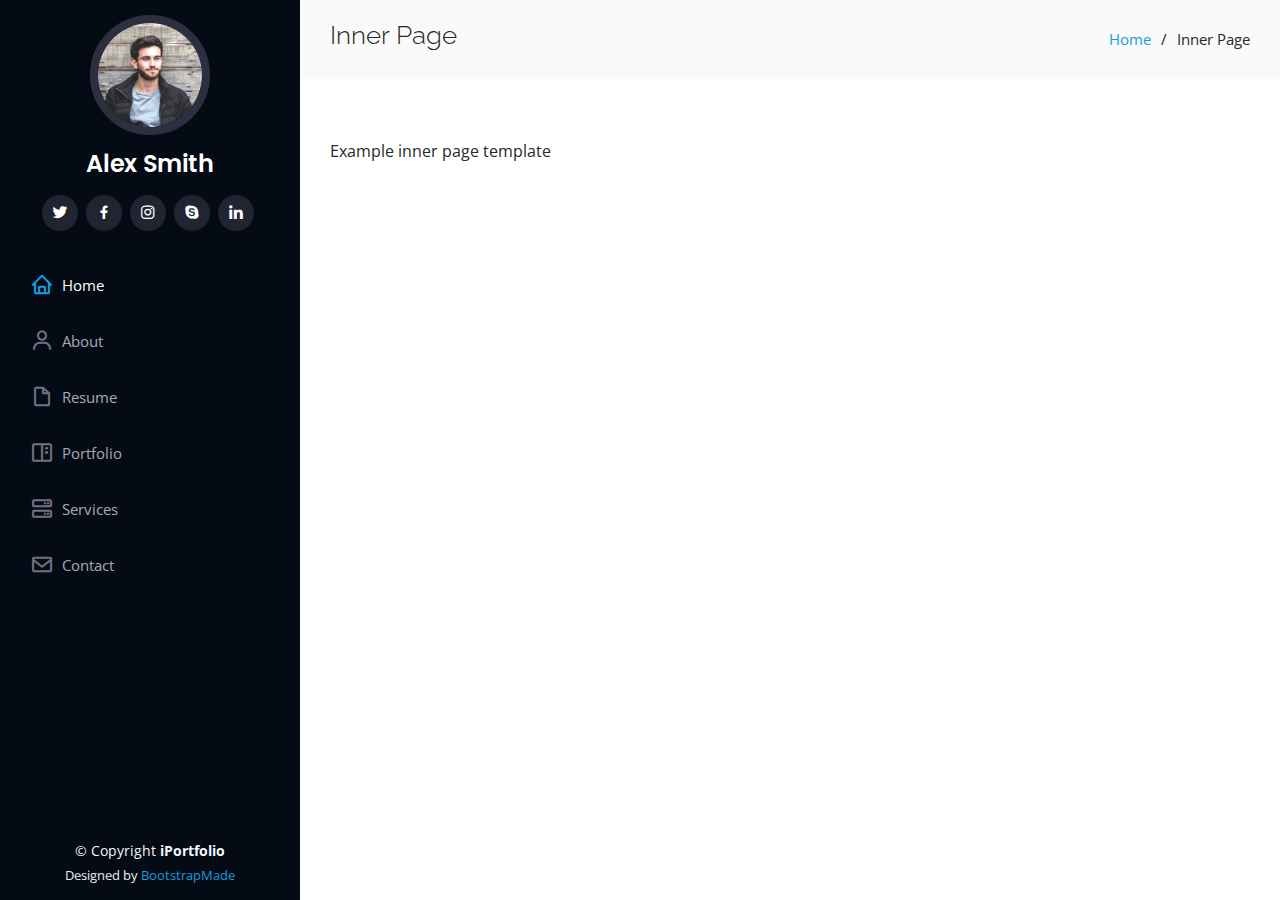
==== inner-page.html @ 5a986187 "Initial commit" ====
<!DOCTYPE html>
<html lang="en">

<head>
  <meta charset="utf-8">
  <meta content="width=device-width, initial-scale=1.0" name="viewport">

  <title>Inner Page - iPortfolio Bootstrap Template</title>
  <meta content="" name="description">
  <meta content="" name="keywords">

  <!-- Favicons -->
  <link href="assets/img/favicon.png" rel="icon">
  <link href="assets/img/apple-touch-icon.png" rel="apple-touch-icon">

  <!-- Google Fonts -->
  <link href="https://fonts.googleapis.com/css?family=Open+Sans:300,300i,400,400i,600,600i,700,700i|Raleway:300,300i,400,400i,500,500i,600,600i,700,700i|Poppins:300,300i,400,400i,500,500i,600,600i,700,700i" rel="stylesheet">

  <!-- Vendor CSS Files -->
  <link href="assets/vendor/aos/aos.css" rel="stylesheet">
  <link href="assets/vendor/bootstrap/css/bootstrap.min.css" rel="stylesheet">
  <link href="assets/vendor/bootstrap-icons/bootstrap-icons.css" rel="stylesheet">
  <link href="assets/vendor/boxicons/css/boxicons.min.css" rel="stylesheet">
  <link href="assets/vendor/glightbox/css/glightbox.min.css" rel="stylesheet">
  <link href="assets/vendor/swiper/swiper-bundle.min.css" rel="stylesheet">

  <!-- Template Main CSS File -->
  <link href="assets/css/style.css" rel="stylesheet">

  <!-- =======================================================
  * Template Name: iPortfolio
  * Updated: Jul 27 2023 with Bootstrap v5.3.1
  * Template URL: https://bootstrapmade.com/iportfolio-bootstrap-portfolio-websites-template/
  * Author: BootstrapMade.com
  * License: https://bootstrapmade.com/license/
  ======================================================== -->
</head>

<body>

  <!-- ======= Mobile nav toggle button ======= -->
  <i class="bi bi-list mobile-nav-toggle d-xl-none"></i>

  <!-- ======= Header ======= -->
  <header id="header">
    <div class="d-flex flex-column">

      <div class="profile">
        <img src="assets/img/profile-img.jpg" alt="" class="img-fluid rounded-circle">
        <h1 class="text-light"><a href="index.html">Alex Smith</a></h1>
        <div class="social-links mt-3 text-center">
          <a href="#" class="twitter"><i class="bx bxl-twitter"></i></a>
          <a href="#" class="facebook"><i class="bx bxl-facebook"></i></a>
          <a href="#" class="instagram"><i class="bx bxl-instagram"></i></a>
          <a href="#" class="google-plus"><i class="bx bxl-skype"></i></a>
          <a href="#" class="linkedin"><i class="bx bxl-linkedin"></i></a>
        </div>
      </div>

      <nav id="navbar" class="nav-menu navbar">
        <ul>
          <li><a href="#hero" class="nav-link scrollto active"><i class="bx bx-home"></i> <span>Home</span></a></li>
          <li><a href="#about" class="nav-link scrollto"><i class="bx bx-user"></i> <span>About</span></a></li>
          <li><a href="#resume" class="nav-link scrollto"><i class="bx bx-file-blank"></i> <span>Resume</span></a></li>
          <li><a href="#portfolio" class="nav-link scrollto"><i class="bx bx-book-content"></i> <span>Portfolio</span></a></li>
          <li><a href="#services" class="nav-link scrollto"><i class="bx bx-server"></i> <span>Services</span></a></li>
          <li><a href="#contact" class="nav-link scrollto"><i class="bx bx-envelope"></i> <span>Contact</span></a></li>
        </ul>
      </nav><!-- .nav-menu -->
    </div>
  </header><!-- End Header -->

  <main id="main">

    <!-- ======= Breadcrumbs ======= -->
    <section class="breadcrumbs">
      <div class="container">

        <div class="d-flex justify-content-between align-items-center">
          <h2>Inner Page</h2>
          <ol>
            <li><a href="index.html">Home</a></li>
            <li>Inner Page</li>
          </ol>
        </div>

      </div>
    </section><!-- End Breadcrumbs -->

    <section class="inner-page">
      <div class="container">
        <p>
          Example inner page template
        </p>
      </div>
    </section>

  </main><!-- End #main -->

  <!-- ======= Footer ======= -->
  <footer id="footer">
    <div class="container">
      <div class="copyright">
        &copy; Copyright <strong><span>iPortfolio</span></strong>
      </div>
      <div class="credits">
        <!-- All the links in the footer should remain intact. -->
        <!-- You can delete the links only if you purchased the pro version. -->
        <!-- Licensing information: https://bootstrapmade.com/license/ -->
        <!-- Purchase the pro version with working PHP/AJAX contact form: https://bootstrapmade.com/iportfolio-bootstrap-portfolio-websites-template/ -->
        Designed by <a href="https://bootstrapmade.com/">BootstrapMade</a>
      </div>
    </div>
  </footer><!-- End  Footer -->

  <a href="#" class="back-to-top d-flex align-items-center justify-content-center"><i class="bi bi-arrow-up-short"></i></a>

  <!-- Vendor JS Files -->
  <script src="assets/vendor/purecounter/purecounter_vanilla.js"></script>
  <script src="assets/vendor/aos/aos.js"></script>
  <script src="assets/vendor/bootstrap/js/bootstrap.bundle.min.js"></script>
  <script src="assets/vendor/glightbox/js/glightbox.min.js"></script>
  <script src="assets/vendor/isotope-layout/isotope.pkgd.min.js"></script>
  <script src="assets/vendor/swiper/swiper-bundle.min.js"></script>
  <script src="assets/vendor/typed.js/typed.umd.js"></script>
  <script src="assets/vendor/waypoints/noframework.waypoints.js"></script>
  <script src="assets/vendor/php-email-form/validate.js"></script>

  <!-- Template Main JS File -->
  <script src="assets/js/main.js"></script>

</body>

</html>
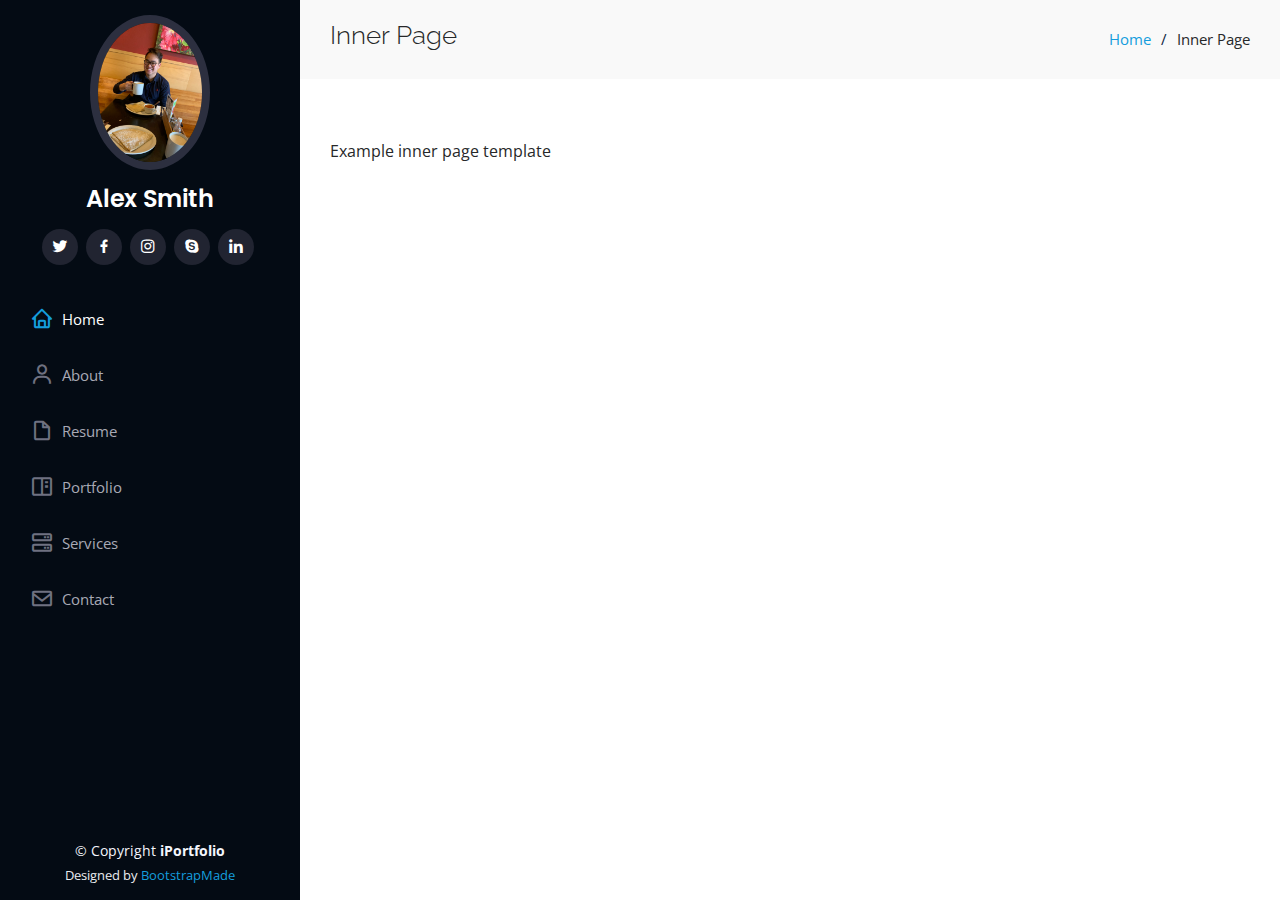
==== commit 5cc4cb32: "Image Changes" ====
--- a/inner-page.html
+++ b/inner-page.html
@@ -46,7 +46,7 @@
     <div class="d-flex flex-column">
 
       <div class="profile">
-        <img src="assets/img/profile-img.jpg" alt="" class="img-fluid rounded-circle">
+        <img src="assets/img/IMG_5516.jpg" alt="" class="img-fluid rounded-circle">
         <h1 class="text-light"><a href="index.html">Alex Smith</a></h1>
         <div class="social-links mt-3 text-center">
           <a href="#" class="twitter"><i class="bx bxl-twitter"></i></a>
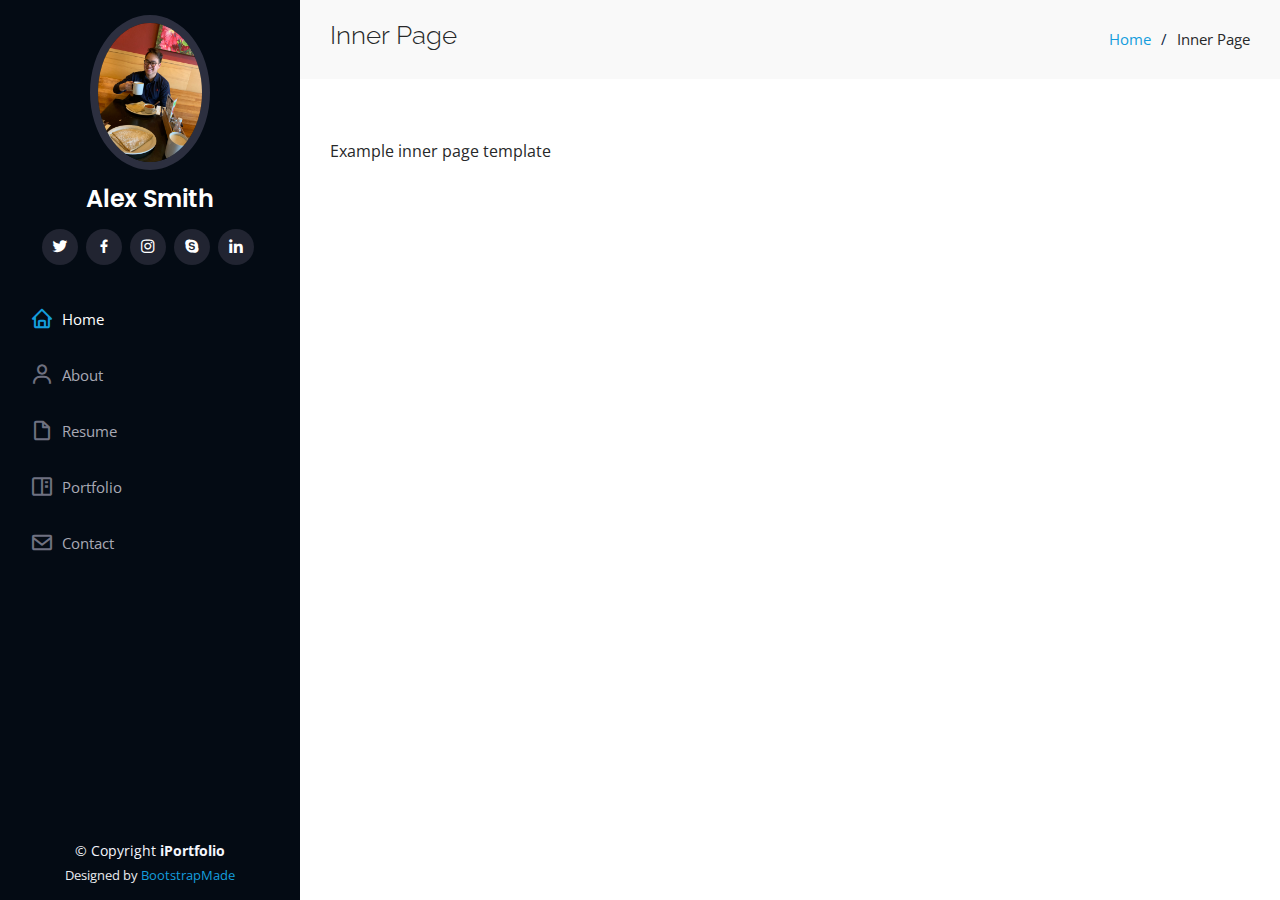
==== commit 1008dbde: "Removing old photos" ====
--- a/inner-page.html
+++ b/inner-page.html
@@ -63,7 +63,6 @@
           <li><a href="#about" class="nav-link scrollto"><i class="bx bx-user"></i> <span>About</span></a></li>
           <li><a href="#resume" class="nav-link scrollto"><i class="bx bx-file-blank"></i> <span>Resume</span></a></li>
           <li><a href="#portfolio" class="nav-link scrollto"><i class="bx bx-book-content"></i> <span>Portfolio</span></a></li>
-          <li><a href="#services" class="nav-link scrollto"><i class="bx bx-server"></i> <span>Services</span></a></li>
           <li><a href="#contact" class="nav-link scrollto"><i class="bx bx-envelope"></i> <span>Contact</span></a></li>
         </ul>
       </nav><!-- .nav-menu -->
--- a/assets/css/style.css
+++ b/assets/css/style.css
@@ -241,7 +241,7 @@
 #hero {
   width: 100%;
   height: 100vh;
-  background: url("../img/hero-bg.jpg") top center;
+  background: url(" ../img/abstract-plexus-blue-geometrical-shapes-connection-ai-generated-image.jpg");
   background-size: cover;
 }
 
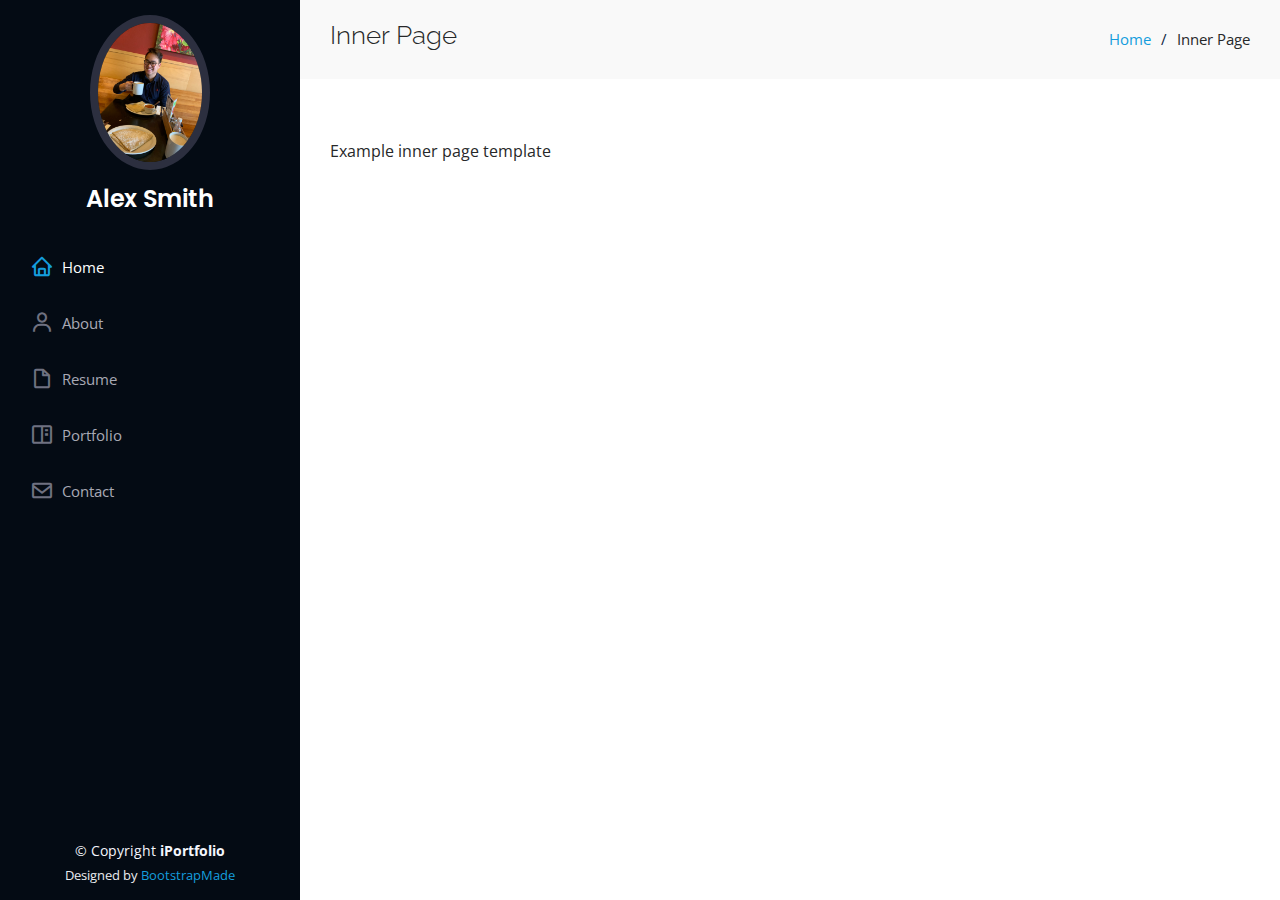
==== commit 2d1777ff: "Removal of social media icons" ====
--- a/inner-page.html
+++ b/inner-page.html
@@ -48,13 +48,6 @@
       <div class="profile">
         <img src="assets/img/IMG_5516.jpg" alt="" class="img-fluid rounded-circle">
         <h1 class="text-light"><a href="index.html">Alex Smith</a></h1>
-        <div class="social-links mt-3 text-center">
-          <a href="#" class="twitter"><i class="bx bxl-twitter"></i></a>
-          <a href="#" class="facebook"><i class="bx bxl-facebook"></i></a>
-          <a href="#" class="instagram"><i class="bx bxl-instagram"></i></a>
-          <a href="#" class="google-plus"><i class="bx bxl-skype"></i></a>
-          <a href="#" class="linkedin"><i class="bx bxl-linkedin"></i></a>
-        </div>
       </div>
 
       <nav id="navbar" class="nav-menu navbar">
--- a/assets/css/style.css
+++ b/assets/css/style.css
@@ -241,8 +241,11 @@
 #hero {
   width: 100%;
   height: 100vh;
-  background: url(" ../img/abstract-plexus-blue-geometrical-shapes-connection-ai-generated-image.jpg");
-  background-size: cover;
+  background: url("../img/abstract-plexus-blue-geometrical-shapes-connection-ai-generated-image.jpg");
+  background-size: cover; /* Scale the image to cover the entire element */
+  background-repeat: no-repeat; /* Prevent image repetition */
+  background-position: center; /* Center the image */
+  
 }
 
 #hero:before {
@@ -257,25 +260,32 @@
 }
 
 #hero .hero-container {
+  display: flex;
+  flex-direction: column;
+  align-items: center;
+  justify-content: center; /* Use this if you want vertical centering as well */
   position: relative;
   z-index: 2;
   min-width: 300px;
 }
 
 #hero h1 {
-  margin: 0 0 10px 0;
+  margin: 0 0 10px 0; /* Adjust bottom margin as needed */
   font-size: 64px;
   font-weight: 700;
   line-height: 56px;
   color: #fff;
+  text-align: center; /* Center the text if needed */
 }
 
 #hero p {
   color: #fff;
-  margin-bottom: 50px;
+  margin-bottom: 50px; /* Adjust or remove as needed */
   font-size: 26px;
   font-family: "Poppins", sans-serif;
-}
+  text-align: center; /* Center the text */
+}
+
 
 #hero p span {
   color: #fff;
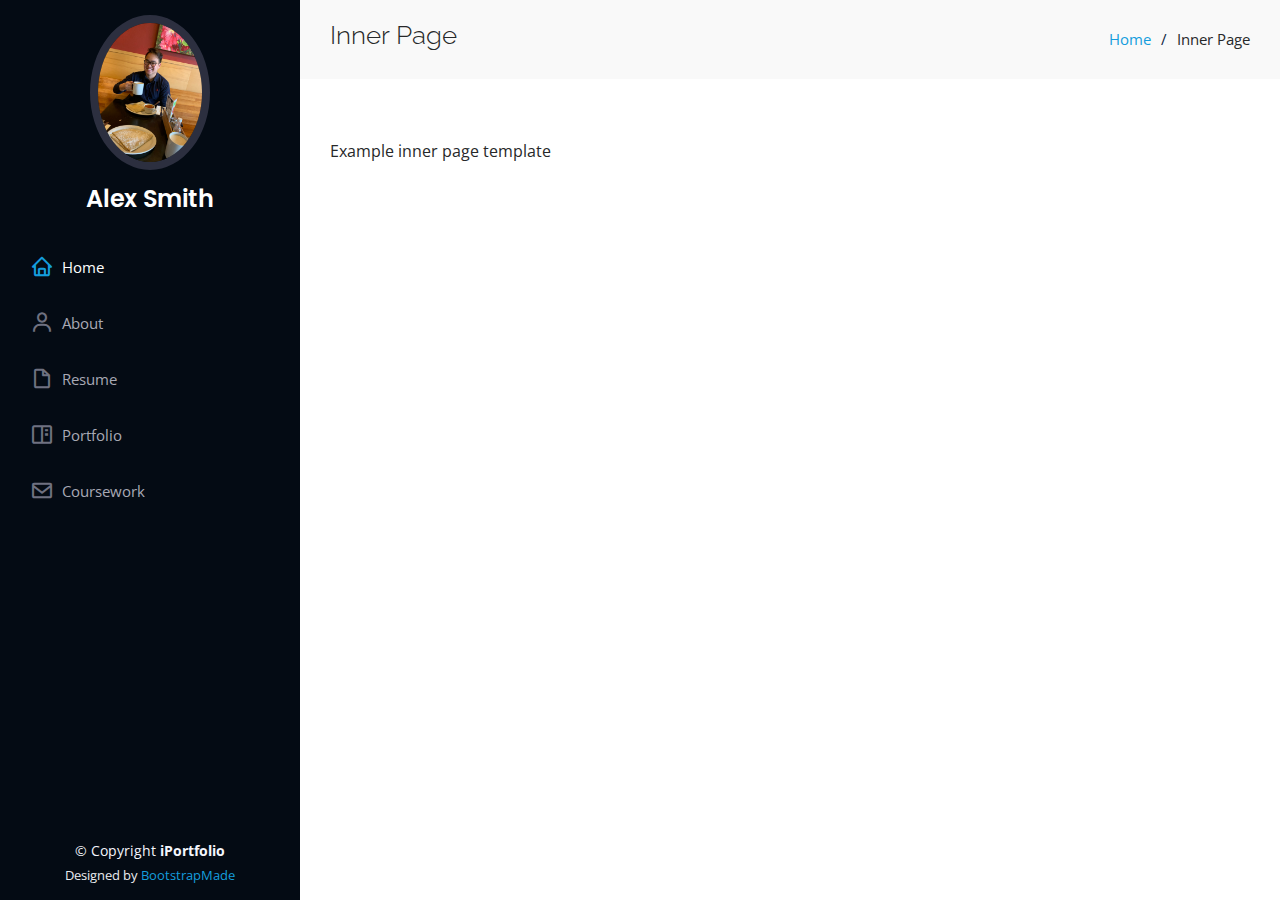
==== commit f6a90f1c: "Comitting changes" ====
--- a/inner-page.html
+++ b/inner-page.html
@@ -56,7 +56,7 @@
           <li><a href="#about" class="nav-link scrollto"><i class="bx bx-user"></i> <span>About</span></a></li>
           <li><a href="#resume" class="nav-link scrollto"><i class="bx bx-file-blank"></i> <span>Resume</span></a></li>
           <li><a href="#portfolio" class="nav-link scrollto"><i class="bx bx-book-content"></i> <span>Portfolio</span></a></li>
-          <li><a href="#contact" class="nav-link scrollto"><i class="bx bx-envelope"></i> <span>Contact</span></a></li>
+          <li><a href="#Coursework" class="nav-link scrollto"><i class="bx bx-envelope"></i> <span>Coursework</span></a></li>
         </ul>
       </nav><!-- .nav-menu -->
     </div>
